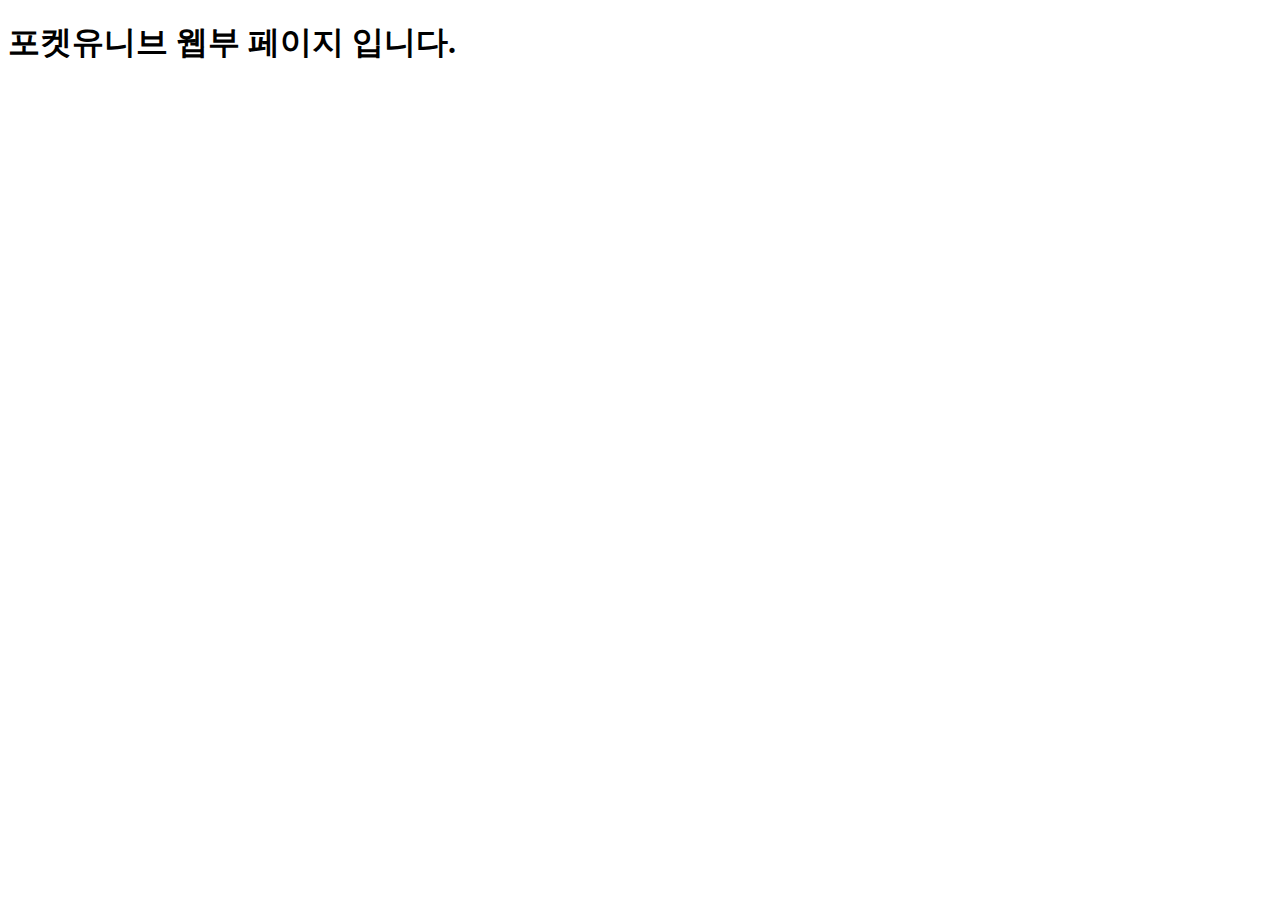
==== index.html @ fa0710ac "feat: index.html 생성" ====
<!DOCTYPE html>
<html lang="ko">
<head>
    <meta charset="UTF-8">
    <meta http-equiv="X-UA-Compatible" content="IE=edge">
    <meta name="viewport" content="width=device-width, initial-scale=1.0">
    <title>PoketUniv Web_View</title>
</head>
<body>
    <h1>포켓유니브 웹부 페이지 입니다.</h1>
</body>
</html>
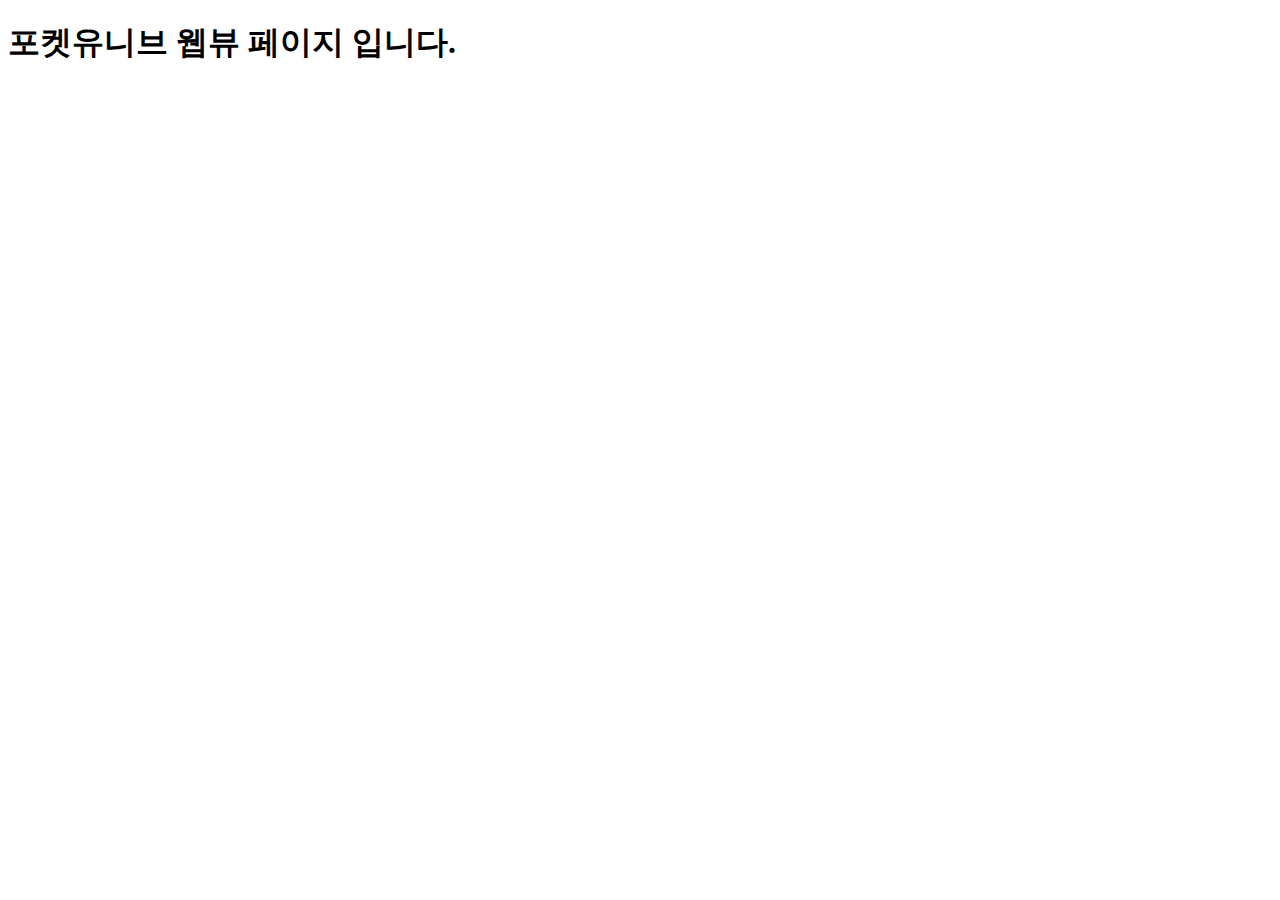
==== commit ae33a5f0: "fix: 오타 수정" ====
--- a/index.html
+++ b/index.html
@@ -7,6 +7,6 @@
     <title>PoketUniv Web_View</title>
 </head>
 <body>
-    <h1>포켓유니브 웹부 페이지 입니다.</h1>
+    <h1>포켓유니브 웹뷰 페이지 입니다.</h1>
 </body>
 </html>